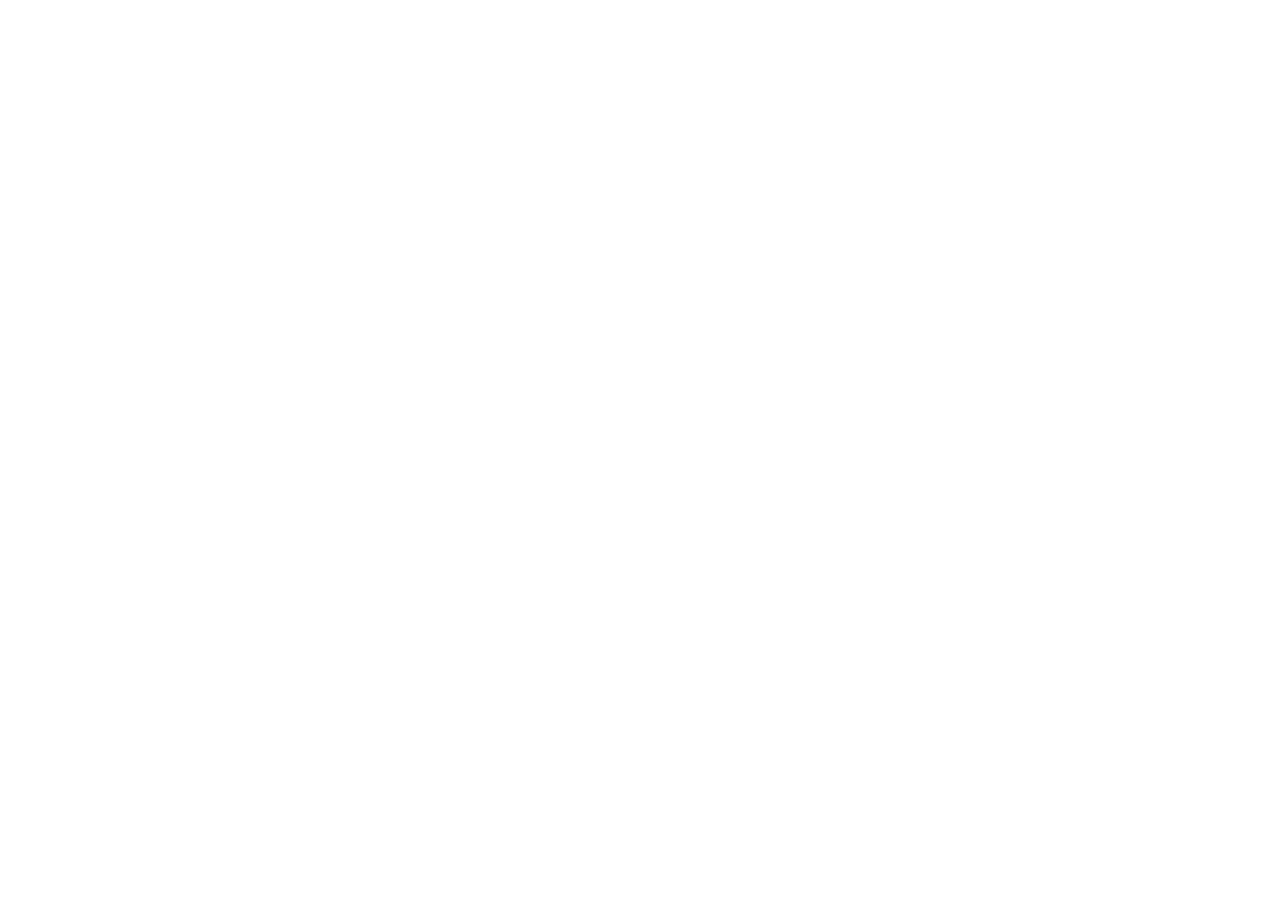
==== index.html @ e58c616e "initial commit" ====
<!DOCTYPE html>
<html>
    <title>LaGuenda</title>
    <head>
        <link rel="stylesheet" href="css/style.css">
    </head>

    
    <body>
       
    <div class="wrapper">
        <div class="logo">
            <img src="https://i.postimg.cc/GpdP362Q/logo.png" alt="">
        </div>
            <ul class="nav-area">
            <li><a href="index.html">Home</a></li>
            <li><a href="about.html">About</a></li>
            <li><a href="blog.html">Blog</a></li>
            <li><a href="Contact.html">Contact</a></li>
            </ul>
        </div>
    <div class="welcome-text">
        <h1>I am Quantitative Enthusiast</h1>
    <a href="Contact.html">Contact Me</a>
    </div>
</body>
</html>
---- css/style.css ----
*{
    margin: 0;
    padding: 0;
}
body{
    font-family: 'Lato', sans-serif;
}
.wrapper{
    width: 1170px;
    margin: auto;
}
body{
    /* background: linear-gradient(rgba(0,0,0,0.8),rgba(0,0,0,0.8)),url(https://i.postimg.cc/j584FvRh/1.jpg); */
    background-image: url("C:/Users/Zacharia.Molefe/OneDrive - Altron Group/Desktop/LaGuenda/img/Sci2.jpg");
    height: 100vh;
    -webkit-background-size: cover;
    background-size: cover;
    background-position: center center;
    position: relative;
}
.nav-area{
    float: right;
    list-style: none;
    margin-top: 30px;
}
.nav-area li{
    display: inline-block;
}
.nav-area li a {
color: #fff;
text-decoration: none;
padding: 5px 20px;
font-family: poppins;
font-size: 16px;
text-transform: uppercase;
}
.nav-area li a:hover{
    background: #fff;
    color: #333;
}
.logo{
    float: left;
}
.logo img{
    width: 100%;
    padding: 15px 0;
}
.welcome-text{
    position: absolute;
    width: 600px;
    height: 300px;
    margin: 20% 30%;
    text-align: center;
}
.welcome-text h1{
    text-align: center;
    color: #fff;
    text-transform: uppercase;
    font-size: 60px;
}
.welcome-text a{
    border: 1px solid #fff;
    padding: 10px 25px;
    text-decoration: none;
    text-transform: uppercase;
    font-size: 14px;
    margin-top: 20px;
    display: inline-block;
    color: #fff;
}
.welcome-text a:hover{
    background: #fff;
    color: #333;
}

/*resposive*/

@media (max-width:600px){
    .wrapper {
width: 100%;
}
.logo {
float: none;
width: 50%;
text-align: center;
margin: auto;
}
img {
width: 1
}
.nav-area {
float: none;
margin-top: 0;
}
    .nav-area li a {
padding: 5px;
font-size: 11px;
}
.nav-area {
text-align: center;
}
    .welcome-text {
width: 100%;
height: auto;
margin: 30% 0;
}
    .welcome-text h1 {
font-size: 30px;
}
}
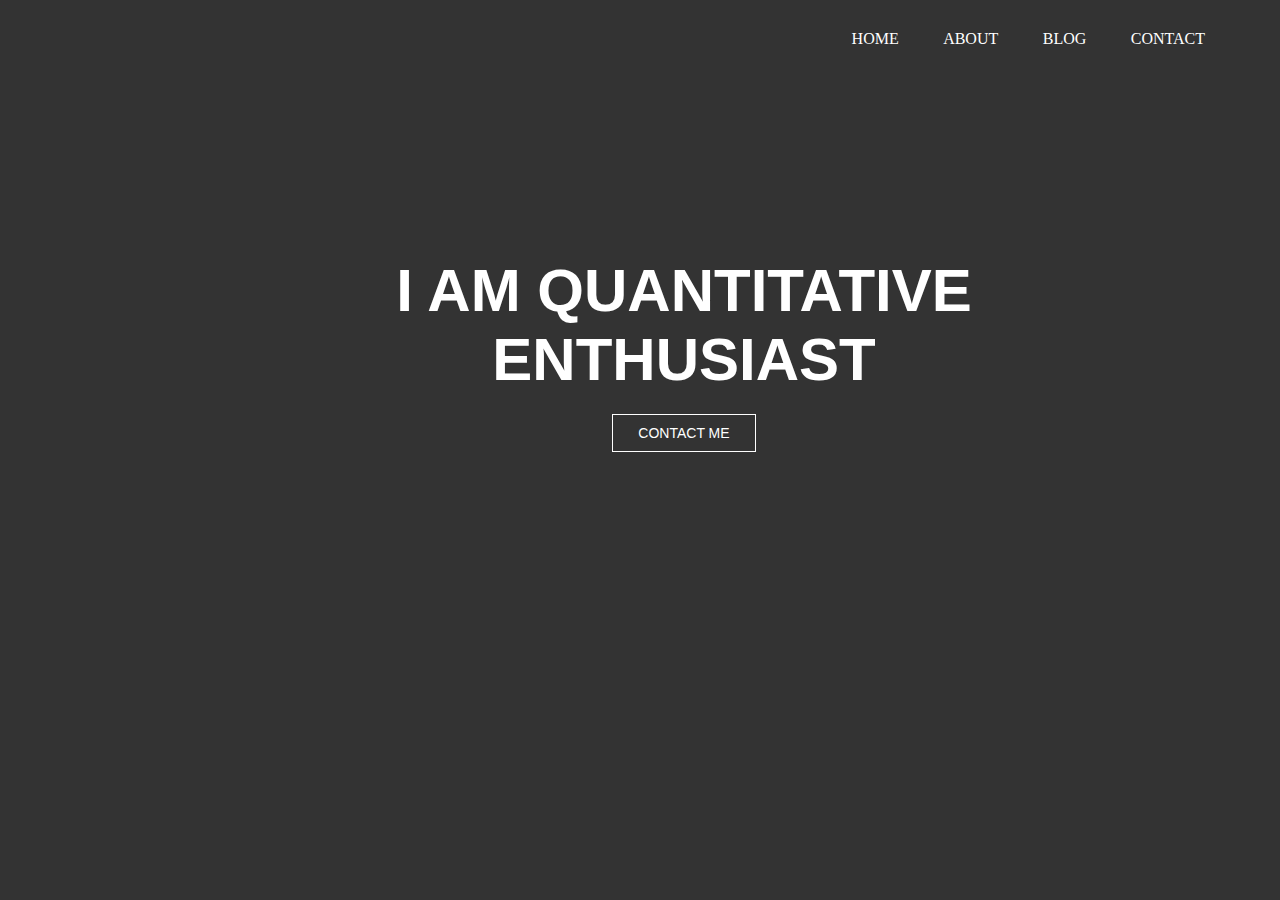
==== commit ab60fef0: "fixed the image issue" ====
--- a/index.html
+++ b/index.html
@@ -1,16 +1,16 @@
 <!DOCTYPE html>
-<html>
+<html lang="en">
     <title>LaGuenda</title>
     <head>
         <link rel="stylesheet" href="css/style.css">
+        <meta name="viewport" content="width=device-width, initial-scale=1.0">
     </head>
 
-    
-    <body>
+    <body background="img/Sci4.jpg" link="#000" alink="#017bf5" vlink="#000">
        
     <div class="wrapper">
         <div class="logo">
-            <img src="https://i.postimg.cc/GpdP362Q/logo.png" alt="">
+          <a href = "index.html"><img src="https://i.postimg.cc/XNB0v0Bg/R.png" alt=""></a>  
         </div>
             <ul class="nav-area">
             <li><a href="index.html">Home</a></li>
--- a/css/style.css
+++ b/css/style.css
@@ -10,8 +10,7 @@
     margin: auto;
 }
 body{
-    /* background: linear-gradient(rgba(0,0,0,0.8),rgba(0,0,0,0.8)),url(https://i.postimg.cc/j584FvRh/1.jpg); */
-    background-image: url("C:/Users/Zacharia.Molefe/OneDrive - Altron Group/Desktop/LaGuenda/img/Sci2.jpg");
+    background: linear-gradient(rgba(0,0,0,0.8),rgba(0,0,0,0.8)),url(https://i.postimg.cc/tT0NtPDJ/Sci4.jpg);
     height: 100vh;
     -webkit-background-size: cover;
     background-size: cover;
@@ -42,7 +41,7 @@
     float: left;
 }
 .logo img{
-    width: 100%;
+    width: 10%;
     padding: 15px 0;
 }
 .welcome-text{
